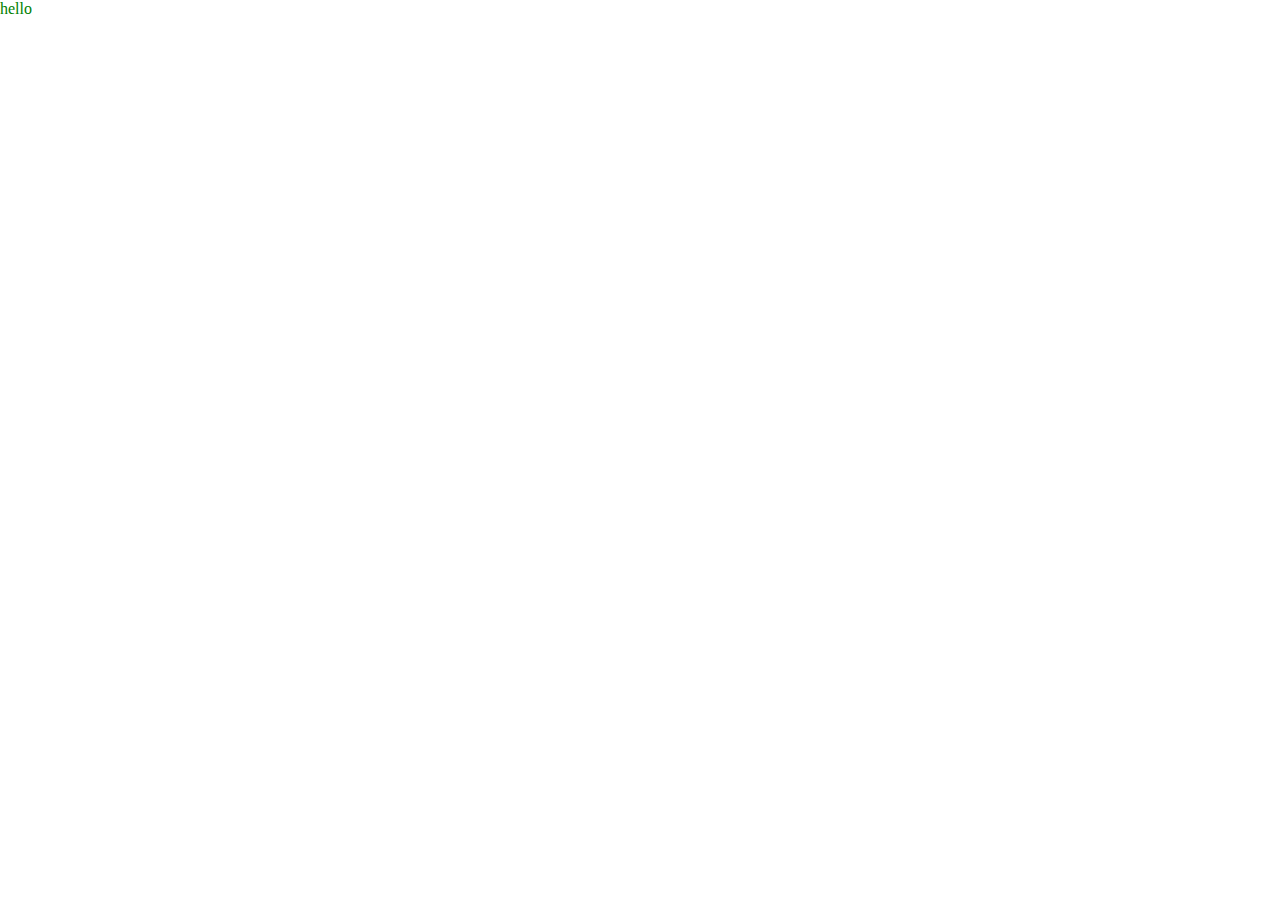
==== index.html @ 5434fd16 "init project" ====
<!DOCTYPE html>
<html>
<head>
	<meta charset="utf-8">
	<meta name="viewport" content="width=device-width, initial-scale=1">
	<title>商城-首页</title>

	<link rel="stylesheet" type="text/css" href="css/reset.css">
	<link rel="stylesheet" type="text/css" href="css/common.css">
	<link rel="stylesheet" type="text/css" href="css/index.css">
</head>
<body>
	<p>hello</p>
</body>
</html>
---- css/common.css ----
p{
	color: red;
}
---- css/index.css ----
p{
	color: green;
}
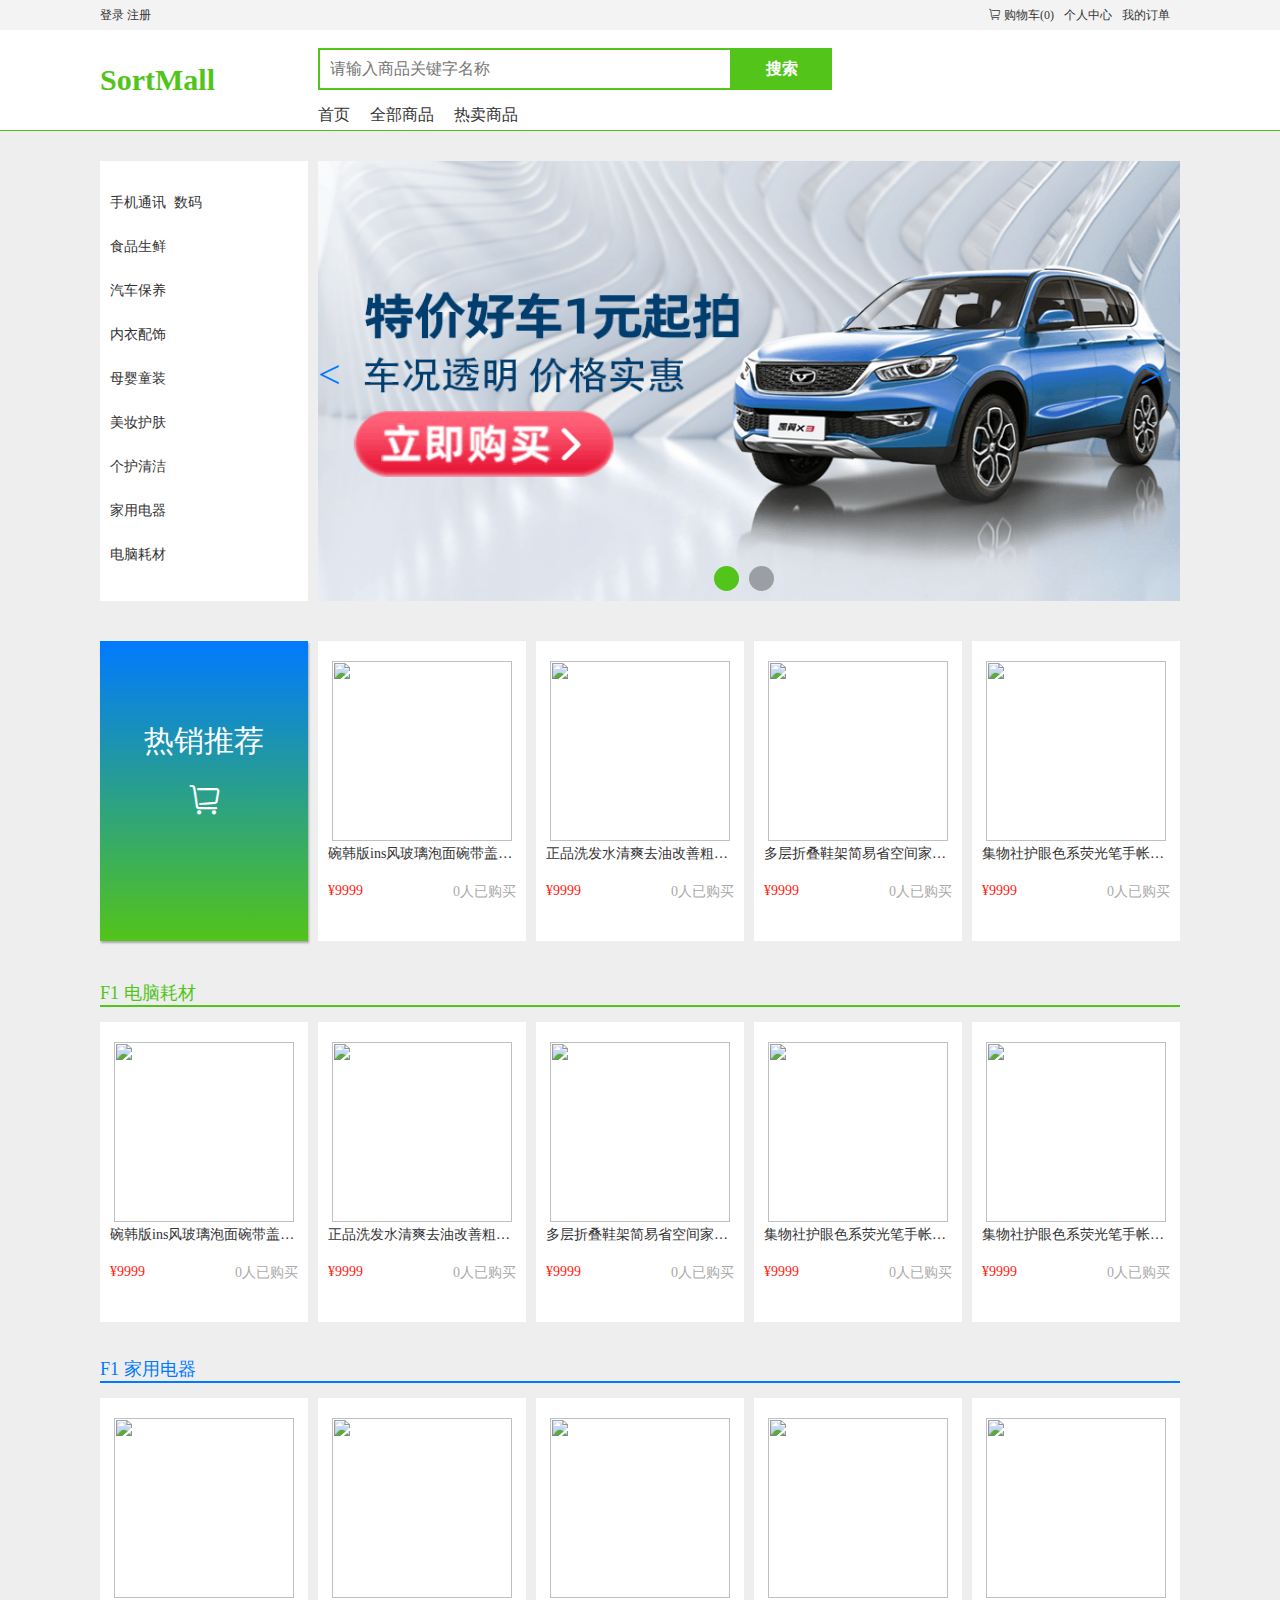
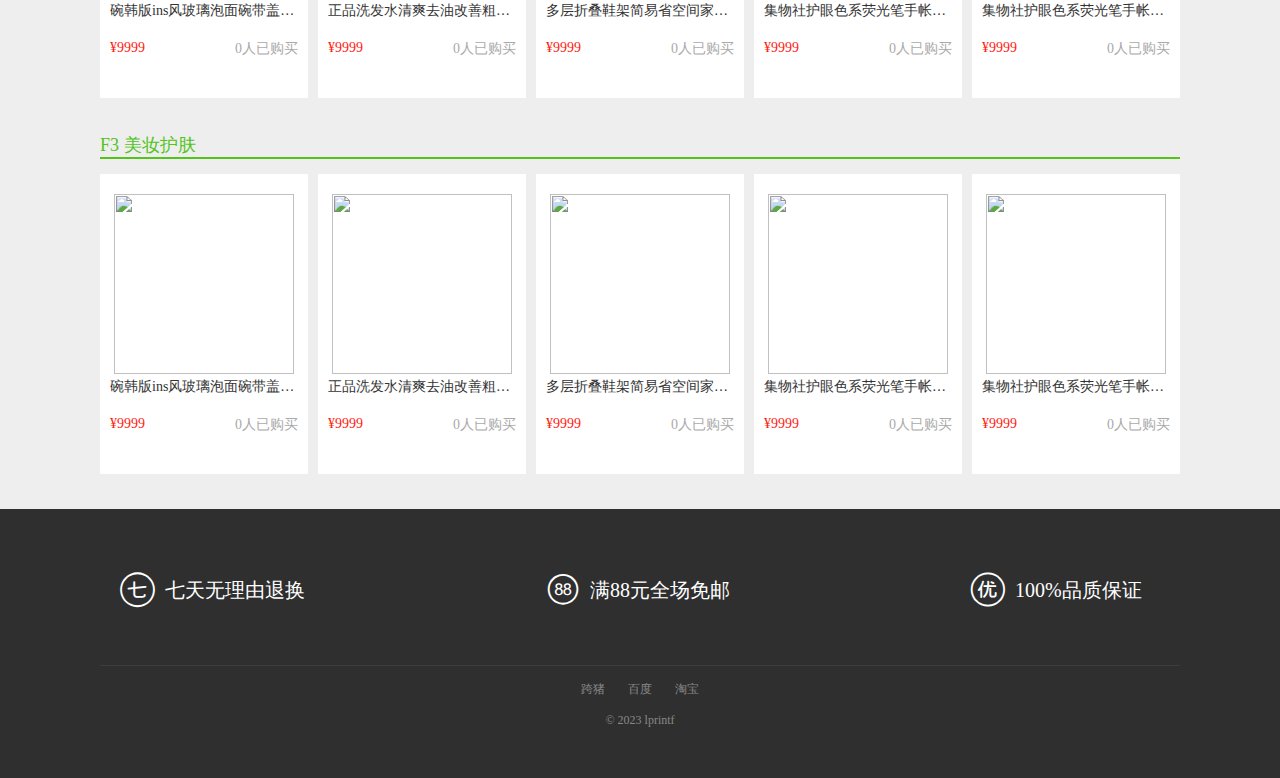
==== commit 73c69401: "static page" ====
--- a/index.html
+++ b/index.html
@@ -8,8 +8,387 @@
 	<link rel="stylesheet" type="text/css" href="css/reset.css">
 	<link rel="stylesheet" type="text/css" href="css/common.css">
 	<link rel="stylesheet" type="text/css" href="css/index.css">
+	<link rel="stylesheet" type="text/css" href="css/iconfont.css">
 </head>
 <body>
-	<p>hello</p>
+	 <!-- S 顶部导航 -->
+	 <div class="top">
+	 	<div class="container">
+		 	<div class="user-info">
+		 		<div class="not-login">
+		 			<a href="#">登录</a>
+		 			<a href="#">注册</a>
+		 		</div>
+		 	</div>
+		 	<ul class="nav-list">
+		 		<li class="nav-item">
+		 			<a href="#">
+		 				<i class="iconfont icon-cart"></i>
+		 				购物车(<span class="cart-count">0</span>)
+		 			</a>
+		 		</li>
+		 		<li class="nav-item">
+		 			<a href="#">个人中心</a>
+		 		</li>
+		 		<li class="nav-item">
+		 			<a href="#">我的订单</a>
+		 		</li>
+		 	</ul>	
+	 	</div>
+	 </div>
+	 <!-- E 顶部导航  -->
+	 <!-- S 头部搜索 -->
+	 <div class="header">
+	 	<div class="container">
+	 		<div class="logo col-1 col-gap">
+	 			<h1>
+	 				<a href="#">SortMall</a>
+	 			</h1>
+	 		</div>
+	 		<div class="search-wrap">
+	 			<div class="search-box clearfix">
+	 				<input class="search-input" type="text" placeholder="请输入商品关键字名称">
+	 				<a href="#" class="search-btn">搜索</a>
+	 			</div>
+	 			<ul class="nav-list">
+	 				<li class="nav-item">
+	 					<a href="#">首页</a>
+	 				</li>
+	 				<li class="nav-item">
+	 					<a href="#">全部商品</a>
+	 				</li>
+	 				<li class="nav-item">
+	 					<a href="#">热卖商品</a>
+	 				</li>
+	 			</ul>
+	 		</div>
+	 	</div>
+	 </div>
+	 <!-- E 头部搜索 -->
+	 <!-- S 焦点区域 -->
+	 <div class="focus">
+	 	<div class="container clearfix">
+	 		<div class="categories col-1 col-gap">
+	 			<ul class="parent-categories">
+	 				<li class="parent-categories-item">
+	 					<a class="keyword-item" href="#">手机通讯</a>
+	 					<a class="keyword-item" href="#">数码</a>
+	 				</li>
+	 				<li class="parent-categories-item">
+	 					<a class="keyword-item" href="#">食品生鲜</a>
+	 				</li>
+	 				<li class="parent-categories-item">
+	 					<a class="keyword-item" href="#">汽车保养</a>
+	 				</li>
+	 				<li class="parent-categories-item">
+	 					<a class="keyword-item" href="#">内衣配饰</a>
+	 				</li>
+	 				<li class="parent-categories-item">
+	 					<a class="keyword-item" href="#">母婴童装</a>
+	 				</li>
+	 				<li class="parent-categories-item">
+	 					<a class="keyword-item" href="#">美妆护肤</a>
+	 				</li>
+	 				<li class="parent-categories-item">
+	 					<a class="keyword-item" href="#">个护清洁</a>
+	 				</li>
+	 				<li class="parent-categories-item">
+	 					<a class="keyword-item" href="#">家用电器</a>
+	 				</li>
+	 				<li class="parent-categories-item">
+	 					<a class="keyword-item" href="#">电脑耗材</a>
+	 				</li>
+	 				<li class="parent-categories-item">
+	 					<a class="keyword-item" href="#"></a>
+	 				</li>
+	 			</ul>
+	 		</div>
+	 		<div class="swiper col-4">
+	 			<ul class="img-wrap">
+	 				<li class="img-item">
+	 					<img src="images/c1.jpg">
+	 				</li>
+	 				<li class="img-item">
+	 					<img src="images/c2.jpg">
+	 				</li>
+	 			</ul>
+	 			<span class="arrow left-arrow">&lt;</span>
+	 			<span class="arrow right-arrow">&gt;</span>
+	 			<ul class="btn-wrap">
+	 				<li class="btn active"></li>
+	 				<li class="btn"></li>
+	 			</ul>
+	 		</div>
+	 	</div>
+	 </div>
+	 <!-- E 焦点区域 -->
+	 <!-- S 热销区域 -->
+	 <div class="hot">
+	 	<div class="container clearfix">
+	 		<div class="hot-card col-1 col-gap">
+	 			<h4>热销推荐</h4>
+	 			<i class="iconfont icon-cart"></i>
+	 		</div>
+	 		<ul class="product-list col-4">
+	 			<li class="product-item col-1 col-gap">
+	 				<a href="#">
+		 				<img width="180px" height="180px" src="https://gw.alicdn.com/bao/uploaded/i1/2211008131343/O1CN01rdqlOB1Ln8fO0iPLt_!!2211008131343.jpg_300x300q90.jpg_.webp">
+		 				<p class="product-name">碗韩版ins风玻璃泡面碗带盖双耳汤碗家用大号宿舍用学生面碗神器</p>
+		 				<p class="product-price-paynum">
+		 					<span class="product-price">&yen;9999</span>
+		 					<span class="paynum">0人已购买</span>
+		 				</p>
+		 			</a>
+	 			</li>	 			
+				<li class="product-item col-1 col-gap">
+		 			<a href="#">
+		 				<img width="180px" height="180px" src="https://gw.alicdn.com/bao/uploaded/i3/3937219703/O1CN01ETR2Ec2LY1qV40jKu_!!3937219703-0-C2M.jpg_300x300q90.jpg_.webp">
+		 				<p class="product-name">正品洗发水清爽去油改善粗糙洗发露红男女持久留香大容量家庭装</p>
+		 				<p class="product-price-paynum">
+		 					<span class="product-price">&yen;9999</span>
+		 					<span class="paynum">0人已购买</span>
+		 				</p>
+		 			</a>
+	 			</li>
+	 			<li class="product-item col-1 col-gap">
+	 				<a href="#">
+		 				<img width="180px" height="180px" src="https://gw.alicdn.com/bao/uploaded/i3/2208122774418/O1CN01q1U7GL1iVUbtUoll4_!!0-item_pic.jpg_300x300q90.jpg_.webp">
+		 				<p class="product-name">多层折叠鞋架简易省空间家用阳台客厅宿舍卧室出租屋收纳置物门口</p>
+		 				<p class="product-price-paynum">
+		 					<span class="product-price">&yen;9999</span>
+		 					<span class="paynum">0人已购买</span>
+		 				</p>
+		 			</a>
+	 			</li>
+	 			<li class="product-item col-1 col-gap">
+	 				<a href="#">
+		 				<img width="180px" height="180px" src="https://gw.alicdn.com/bao/uploaded/i3/2212333180043/O1CN01ZCxqPB1CBjp3suxzt_!!0-item_pic.jpg_300x300q90.jpg_.webp">
+		 				<p class="product-name">集物社护眼色系荧光笔手帐多色学生用大容量彩色莫兰迪划重点做笔记神器手账专用莹光记号笔银光标记笔萤光笔</p>
+			 				<p class="product-price-paynum">
+			 					<span class="product-price">&yen;9999</span>
+			 					<span class="paynum">0人已购买</span>
+			 				</p>			
+		 				</p>
+					</a>
+	 			</li>
+	 		</ul>
+	 	</div>
+	 </div>
+	 <!-- E 热销区域 -->
+	 <!-- S 楼层 -->
+	 <div class="floor">
+	 	<div class="container">
+	 		<div class="floor-wrap">
+	 			<div class="floor-title">
+	 				<a href="#">
+	 					<h2>F1 电脑耗材</h2>
+	 				</a>
+	 			</div>
+		 		<ul class="product-list clearfix">
+		 			<li class="product-item col-1 col-gap">
+		 				<a href="#">
+			 				<img width="180px" height="180px" src="https://gw.alicdn.com/bao/uploaded/i1/2211008131343/O1CN01rdqlOB1Ln8fO0iPLt_!!2211008131343.jpg_300x300q90.jpg_.webp">
+			 				<p class="product-name">碗韩版ins风玻璃泡面碗带盖双耳汤碗家用大号宿舍用学生面碗神器</p>
+			 				<p class="product-price-paynum">
+			 					<span class="product-price">&yen;9999</span>
+			 					<span class="paynum">0人已购买</span>
+			 				</p>
+			 			</a>
+		 			</li>	 			
+					<li class="product-item col-1 col-gap">
+			 			<a href="#">
+			 				<img width="180px" height="180px" src="https://gw.alicdn.com/bao/uploaded/i3/3937219703/O1CN01ETR2Ec2LY1qV40jKu_!!3937219703-0-C2M.jpg_300x300q90.jpg_.webp">
+			 				<p class="product-name">正品洗发水清爽去油改善粗糙洗发露红男女持久留香大容量家庭装</p>
+			 				<p class="product-price-paynum">
+			 					<span class="product-price">&yen;9999</span>
+			 					<span class="paynum">0人已购买</span>
+			 				</p>
+			 			</a>
+		 			</li>
+		 			<li class="product-item col-1 col-gap">
+		 				<a href="#">
+			 				<img width="180px" height="180px" src="https://gw.alicdn.com/bao/uploaded/i3/2208122774418/O1CN01q1U7GL1iVUbtUoll4_!!0-item_pic.jpg_300x300q90.jpg_.webp">
+			 				<p class="product-name">多层折叠鞋架简易省空间家用阳台客厅宿舍卧室出租屋收纳置物门口</p>
+			 				<p class="product-price-paynum">
+			 					<span class="product-price">&yen;9999</span>
+			 					<span class="paynum">0人已购买</span>
+			 				</p>
+			 			</a>
+		 			</li>
+		 			<li class="product-item col-1 col-gap">
+		 				<a href="#">
+			 				<img width="180px" height="180px" src="https://gw.alicdn.com/bao/uploaded/i3/2212333180043/O1CN01ZCxqPB1CBjp3suxzt_!!0-item_pic.jpg_300x300q90.jpg_.webp">
+			 				<p class="product-name">集物社护眼色系荧光笔手帐多色学生用大容量彩色莫兰迪划重点做笔记神器手账专用莹光记号笔银光标记笔萤光笔</p>
+				 				<p class="product-price-paynum">
+				 					<span class="product-price">&yen;9999</span>
+				 					<span class="paynum">0人已购买</span>
+				 				</p>			
+			 				</p>
+						</a>
+		 			</li>
+		 			<li class="product-item col-1 col-gap">
+		 				<a href="#">
+			 				<img width="180px" height="180px" src="https://gw.alicdn.com/bao/uploaded/i3/2212333180043/O1CN01ZCxqPB1CBjp3suxzt_!!0-item_pic.jpg_300x300q90.jpg_.webp">
+			 				<p class="product-name">集物社护眼色系荧光笔手帐多色学生用大容量彩色莫兰迪划重点做笔记神器手账专用莹光记号笔银光标记笔萤光笔</p>
+				 				<p class="product-price-paynum">
+				 					<span class="product-price">&yen;9999</span>
+				 					<span class="paynum">0人已购买</span>
+				 				</p>			
+			 				</p>
+						</a>
+		 			</li>
+		 		</ul>
+	 		</div>
+	 		<div class="floor-wrap">
+	 			<div class="floor-title">
+	 				<a href="#">
+	 					<h2>F1 家用电器</h2>
+	 				</a>
+	 			</div>
+		 		<ul class="product-list clearfix">
+		 			<li class="product-item col-1 col-gap">
+		 				<a href="#">
+			 				<img width="180px" height="180px" src="https://gw.alicdn.com/bao/uploaded/i1/2211008131343/O1CN01rdqlOB1Ln8fO0iPLt_!!2211008131343.jpg_300x300q90.jpg_.webp">
+			 				<p class="product-name">碗韩版ins风玻璃泡面碗带盖双耳汤碗家用大号宿舍用学生面碗神器</p>
+			 				<p class="product-price-paynum">
+			 					<span class="product-price">&yen;9999</span>
+			 					<span class="paynum">0人已购买</span>
+			 				</p>
+			 			</a>
+		 			</li>	 			
+					<li class="product-item col-1 col-gap">
+			 			<a href="#">
+			 				<img width="180px" height="180px" src="https://gw.alicdn.com/bao/uploaded/i3/3937219703/O1CN01ETR2Ec2LY1qV40jKu_!!3937219703-0-C2M.jpg_300x300q90.jpg_.webp">
+			 				<p class="product-name">正品洗发水清爽去油改善粗糙洗发露红男女持久留香大容量家庭装</p>
+			 				<p class="product-price-paynum">
+			 					<span class="product-price">&yen;9999</span>
+			 					<span class="paynum">0人已购买</span>
+			 				</p>
+			 			</a>
+		 			</li>
+		 			<li class="product-item col-1 col-gap">
+		 				<a href="#">
+			 				<img width="180px" height="180px" src="https://gw.alicdn.com/bao/uploaded/i3/2208122774418/O1CN01q1U7GL1iVUbtUoll4_!!0-item_pic.jpg_300x300q90.jpg_.webp">
+			 				<p class="product-name">多层折叠鞋架简易省空间家用阳台客厅宿舍卧室出租屋收纳置物门口</p>
+			 				<p class="product-price-paynum">
+			 					<span class="product-price">&yen;9999</span>
+			 					<span class="paynum">0人已购买</span>
+			 				</p>
+			 			</a>
+		 			</li>
+		 			<li class="product-item col-1 col-gap">
+		 				<a href="#">
+			 				<img width="180px" height="180px" src="https://gw.alicdn.com/bao/uploaded/i3/2212333180043/O1CN01ZCxqPB1CBjp3suxzt_!!0-item_pic.jpg_300x300q90.jpg_.webp">
+			 				<p class="product-name">集物社护眼色系荧光笔手帐多色学生用大容量彩色莫兰迪划重点做笔记神器手账专用莹光记号笔银光标记笔萤光笔</p>
+				 				<p class="product-price-paynum">
+				 					<span class="product-price">&yen;9999</span>
+				 					<span class="paynum">0人已购买</span>
+				 				</p>			
+			 				</p>
+						</a>
+		 			</li>
+		 			<li class="product-item col-1 col-gap">
+		 				<a href="#">
+			 				<img width="180px" height="180px" src="https://gw.alicdn.com/bao/uploaded/i3/2212333180043/O1CN01ZCxqPB1CBjp3suxzt_!!0-item_pic.jpg_300x300q90.jpg_.webp">
+			 				<p class="product-name">集物社护眼色系荧光笔手帐多色学生用大容量彩色莫兰迪划重点做笔记神器手账专用莹光记号笔银光标记笔萤光笔</p>
+				 				<p class="product-price-paynum">
+				 					<span class="product-price">&yen;9999</span>
+				 					<span class="paynum">0人已购买</span>
+				 				</p>			
+			 				</p>
+						</a>
+		 			</li>
+		 		</ul>
+	 		</div>
+	 		<div class="floor-wrap">
+	 			<div class="floor-title">
+	 				<a href="#">
+	 					<h2>F3 美妆护肤</h2>
+	 				</a>
+	 			</div>
+		 		<ul class="product-list clearfix">
+		 			<li class="product-item col-1 col-gap">
+		 				<a href="#">
+			 				<img width="180px" height="180px" src="https://gw.alicdn.com/bao/uploaded/i1/2211008131343/O1CN01rdqlOB1Ln8fO0iPLt_!!2211008131343.jpg_300x300q90.jpg_.webp">
+			 				<p class="product-name">碗韩版ins风玻璃泡面碗带盖双耳汤碗家用大号宿舍用学生面碗神器</p>
+			 				<p class="product-price-paynum">
+			 					<span class="product-price">&yen;9999</span>
+			 					<span class="paynum">0人已购买</span>
+			 				</p>
+			 			</a>
+		 			</li>	 			
+					<li class="product-item col-1 col-gap">
+			 			<a href="#">
+			 				<img width="180px" height="180px" src="https://gw.alicdn.com/bao/uploaded/i3/3937219703/O1CN01ETR2Ec2LY1qV40jKu_!!3937219703-0-C2M.jpg_300x300q90.jpg_.webp">
+			 				<p class="product-name">正品洗发水清爽去油改善粗糙洗发露红男女持久留香大容量家庭装</p>
+			 				<p class="product-price-paynum">
+			 					<span class="product-price">&yen;9999</span>
+			 					<span class="paynum">0人已购买</span>
+			 				</p>
+			 			</a>
+		 			</li>
+		 			<li class="product-item col-1 col-gap">
+		 				<a href="#">
+			 				<img width="180px" height="180px" src="https://gw.alicdn.com/bao/uploaded/i3/2208122774418/O1CN01q1U7GL1iVUbtUoll4_!!0-item_pic.jpg_300x300q90.jpg_.webp">
+			 				<p class="product-name">多层折叠鞋架简易省空间家用阳台客厅宿舍卧室出租屋收纳置物门口</p>
+			 				<p class="product-price-paynum">
+			 					<span class="product-price">&yen;9999</span>
+			 					<span class="paynum">0人已购买</span>
+			 				</p>
+			 			</a>
+		 			</li>
+		 			<li class="product-item col-1 col-gap">
+		 				<a href="#">
+			 				<img width="180px" height="180px" src="https://gw.alicdn.com/bao/uploaded/i3/2212333180043/O1CN01ZCxqPB1CBjp3suxzt_!!0-item_pic.jpg_300x300q90.jpg_.webp">
+			 				<p class="product-name">集物社护眼色系荧光笔手帐多色学生用大容量彩色莫兰迪划重点做笔记神器手账专用莹光记号笔银光标记笔萤光笔</p>
+				 				<p class="product-price-paynum">
+				 					<span class="product-price">&yen;9999</span>
+				 					<span class="paynum">0人已购买</span>
+				 				</p>			
+			 				</p>
+						</a>
+		 			</li>
+		 			<li class="product-item col-1 col-gap">
+		 				<a href="#">
+			 				<img width="180px" height="180px" src="https://gw.alicdn.com/bao/uploaded/i3/2212333180043/O1CN01ZCxqPB1CBjp3suxzt_!!0-item_pic.jpg_300x300q90.jpg_.webp">
+			 				<p class="product-name">集物社护眼色系荧光笔手帐多色学生用大容量彩色莫兰迪划重点做笔记神器手账专用莹光记号笔银光标记笔萤光笔</p>
+				 				<p class="product-price-paynum">
+				 					<span class="product-price">&yen;9999</span>
+				 					<span class="paynum">0人已购买</span>
+				 				</p>			
+			 				</p>
+						</a>
+		 			</li>
+		 		</ul>
+	 		</div>
+	 	</div>
+	 </div>
+	 <!-- E 楼层 -->
+	 <!-- S 底部 -->
+	 <div class="footer">
+	 	<div class="container">
+	 		<div class="promise-list">
+	 			<span class="promise-item">
+	 				<i class="iconfont icon-qitianwuliyoutuihuanhuo"></i>
+	 				七天无理由退换
+	 			</span>
+	 			<span class="promise-item">
+	 				<i class="iconfont icon-man88yuanbaoyou"></i>
+	 				满88元全场免邮
+	 			</span>
+	 			<span class="promise-item">
+	 				<i class="iconfont icon-zhengpinbaozhang"></i>
+	 				100%品质保证
+	 			</span>
+	 		</div>
+	 		<div class="links">
+	 			<a href="#">跨猪</a>
+	 			<a href="#">百度</a>
+	 			<a href="#">淘宝</a>
+	 		</div>
+	 		<div class="copyright">© 2023 lprintf</div>
+	 	</div>
+	 </div>
+	 <!-- E 底部 -->
 </body>
 </html>--- a/css/common.css
+++ b/css/common.css
@@ -1,3 +1,69 @@
-p{
-	color: red;
+body {
+	font-size: 12px;
+	background-color: #eee;
+}
+.container {
+	width: 1080px;
+	margin-left: auto;
+	margin-right: auto;
+}
+a {
+	color: #333;
+	text-decoration: none;
+}
+a:hover {
+	color: #1890ff;
+}
+.col-1 {
+	width: 208px;
+}
+.col-gap{
+	margin-right: 10px;
+}
+.col-4 {
+	width: 862px;
+}
+.clearfix:after {
+	content: "";
+	clear: both;
+	display: block;
+	height: 0;
+	visibility: hidden;
+}
+.clearfix {
+	*zoom: 1;
+}
+.product-list .product-item {
+	float: left;
+	box-sizing: border-box;
+	height: 300px;
+	background-color: #fff;
+	text-align: center;
+	padding: 20px 10px;
+	transition: all .3s;
+}
+.product-list .product-item:hover {
+	box-shadow: 1px 2px 2px rgba(0, 0, 0, .3);
+}
+.product-list .product-item a:hover {
+	color: #333;
+}
+.product-list .product-item .product-name {
+	font-size: 14px;
+	text-align: left;
+	width: 100%;
+	overflow: hidden;
+	text-overflow: ellipsis;
+	white-space: nowrap;
+	margin-bottom: 20px;
+}
+.product-list .product-item .product-price {
+	float: left;
+	font-size: 14px;
+	color: #f21;
+}
+.product-list .product-item .paynum {
+	float: right;
+	font-size: 14px;
+	color: #aaa;
 }--- a/css/index.css
+++ b/css/index.css
@@ -1,3 +1,255 @@
-p{
-	color: green;
+/* 顶部导航
+---------------------------------------------------------------- */
+.top{
+	height: 30px;
+	line-height: 30px;
+	background-color: #f3f3f3;
+}
+.top .user-info {
+	float: left;
+}
+.top .nav-list {
+	float: right;
+}
+.top .nav-list .nav-item {
+	float: left;
+	margin-right: 10px;
+}
+.top .nav-list .nav-item .icon-cart {
+	font-size: 13px;
+}
+/* 头部搜索
+---------------------------------------------------------------- */
+.header{
+	height: 100px;
+	background-color: #fff;
+	border-bottom: 1px solid #52c41a;
+	margin-bottom: 30px;
+}
+.header .logo {
+	float: left;
+	line-height: 100px;
+}
+.header .logo a {
+	font-size: 30px;
+	color: #52c41a;
+	font-weight: bold;
+}
+.header .logo a:hover {
+	color: #52c41a;
+}
+.header .search-wrap {
+	float: left;
+	padding-left: ;
+}
+.header .search-wrap .search-box {
+	margin-top: 18px;
+}
+.header .search-wrap .search-input {
+	width: 400px;
+	height: 38px;
+	line-height: 38px;
+	border: 2px solid #52c41a;
+	outline: none;
+	font-size: 16px;
+	padding-left: 10px;
+	float: left;
+}
+.header .search-wrap .search-btn {
+	width: 100px;
+	height: 42px;
+	line-height: 42px;
+	text-align: center;
+	background-color: #52c41a;
+	color: #fff;
+	float: left;
+	font-size: 16px;
+	font-weight: 800;
+}
+.header .search-wrap .search-btn:hover {
+	opacity: .7;
+}
+.header .search-wrap .nav-list {
+	margin-top: 15px;
+}
+.header .nav-list .nav-item {
+	float: left;
+	margin-right: 20px;
+}
+.header .nav-list .nav-item a {
+	font-size: 16px;
+	font-weight: 200;
+}
+/* 焦点区域
+---------------------------------------------------------------- */
+.focus{
+	margin-bottom: 40px;
+}
+.focus .categories {
+	height: 440px;
+	background-color: #fff;
+	float: left;
+}
+.focus .categories .parent-categories {
+	padding: 20px 0;
+}
+.focus .categories .parent-categories .parent-categories-item {
+	line-height: 44px;
+	padding-left: 10px;
+}
+.focus .categories .parent-categories .parent-categories-item:hover {
+	background-color: #eee;
+}
+.focus .categories .keyword-item {
+	font-size: 14px;
+	margin-right: 5px;
+}
+.focus .swiper {
+	height: 440px;
+	float: left;
+	position: relative;
+}
+.focus .swiper .img-wrap, .focus .swiper .img-item {
+	width: 100%;
+	height: 100%;
+}
+.focus .swiper .img-wrap img {
+	width: 100%;
+	height: 100%;
+}
+.focus .swiper .img-item {
+	position: absolute;
+	top: 0;
+	left: 0;
+}
+.focus .swiper .arrow {
+	width: 40px;
+	height: 60px;
+	position: absolute;
+	top: 50%;
+	margin-top: -30px;
+	font-size: 40px;
+	color: #007aff;
+	cursor: pointer;
+	user-select: none;
+}
+.focus .swiper .left-arrow {
+	left: 0;
+}
+.focus .swiper .right-arrow {
+	right: 0;
+}
+.focus .swiper .btn-wrap {
+	width: 70px;
+	position: absolute;
+	left: 50%;
+	bottom: 10px;
+	margin-left: -35px;
+}
+.focus .swiper .btn-wrap .btn {
+	width: 25px;
+	height: 25px;
+	background-color: rgba(0, 0, 0, .3);
+	border-radius: 50%;
+	float: left;
+	margin-right: 10px;
+	cursor: pointer;
+}
+.focus .swiper .btn-wrap .active{
+	background-color: #52c41a;
+}
+/* 热销区域
+---------------------------------------------------------------- */
+.hot{
+	margin-bottom: 40px;
+}
+.hot .container {
+	height: 300px;
+}
+.hot .hot-card {
+	float: left;
+	height: 300px;
+	background-image: linear-gradient(#007aff, #52c41a);
+	font-size: 30px;
+	color: #fff;
+	text-align: center;
+	padding-top: 80px;
+	box-shadow: 1px 2px 2px rgba(0, 0, 0, .3);
+	box-sizing: border-box;
+}
+.hot .hot-card h4 {
+	margin-bottom: 20px;
+}
+.hot .hot-card .icon-cart{
+	font-size: 35px;
+}
+.hot .product-list {
+	float: left;
+	
+}
+.hot .product-list .product-item:last-child {
+	margin-right: 0;
+}
+/* 楼层
+---------------------------------------------------------------- */
+.floor .floor-wrap {
+	margin-bottom: 20px;
+}
+.floor .floor-title {
+	margin-bottom: 15px;
+}
+.floor .floor-title h2 {
+	font-size: 18px;
+}
+.floor .floor-wrap:nth-child(odd) .floor-title h2{
+	color: #52c41a;
+	border-bottom: 2px solid #52c41a;
+}
+.floor .floor-wrap:nth-child(even) .floor-title h2{
+	color: #007aff;
+	border-bottom: 2px solid #007aff;
+}
+.floor .product-list .product-item:nth-child(5n) {
+	margin-right: 0;
+}
+.floor .product-list .product-item {
+	margin-bottom: 15px;
+}
+/* 顶部
+---------------------------------------------------------------- */
+.footer{
+	background-color: #2f2f2f;
+	padding-bottom: 50px;
+}
+.footer .promise-list {
+	padding: 50px 20px;
+	color: #fff;
+	font-size: 20px;
+	border-bottom: 1px solid #3d3d3d;
+}
+.footer .promise-list .promise-item {
+	line-height: 50px;
+	margin-right: 235px;
+}
+.footer .promise-list .promise-item:last-child {
+	margin-right: 0;
+}
+.footer .promise-list .promise-item .iconfont {
+	font-size: 35px;
+	padding-right: 5px;
+	position: relative;
+	top: 6px;
+}
+.footer .links {
+	text-align: center;
+	padding: 15px;
+}
+.footer .links a {
+	color: #888;
+	padding: 0px 10px;
+}
+
+.footer .copyright {
+	text-align: center;
+	color: #888;
 }--- a/css/iconfont.css
+++ b/css/iconfont.css
@@ -0,0 +1,31 @@
+@font-face {
+  font-family: "iconfont"; /* Project id 3949262 */
+  src: url('iconfont.woff2?t=1678711384266') format('woff2'),
+       url('iconfont.woff?t=1678711384266') format('woff'),
+       url('iconfont.ttf?t=1678711384266') format('truetype');
+}
+
+.iconfont {
+  font-family: "iconfont" !important;
+  font-size: 16px;
+  font-style: normal;
+  -webkit-font-smoothing: antialiased;
+  -moz-osx-font-smoothing: grayscale;
+}
+
+.icon-qitianwuliyoutuihuanhuo:before {
+  content: "\e601";
+}
+
+.icon-zhengpinbaozhang:before {
+  content: "\e602";
+}
+
+.icon-man88yuanbaoyou:before {
+  content: "\e603";
+}
+
+.icon-cart:before {
+  content: "\e600";
+}
+
